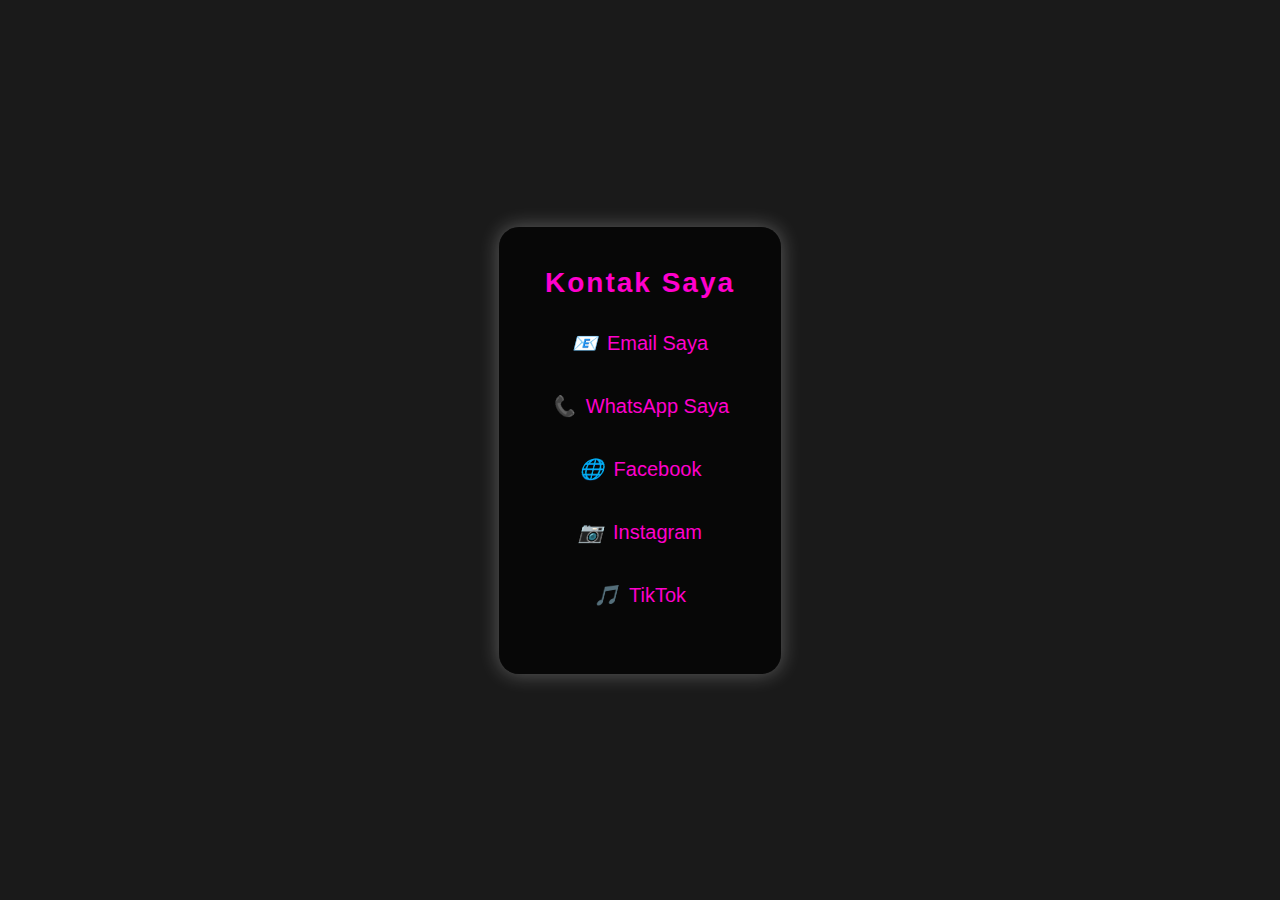
==== contact.html @ eb9791d4 "Add files via upload" ====
<!DOCTYPE html>
<html lang="en">
<head>
    <meta charset="UTF-8">
    <meta name="viewport" content="width=device-width, initial-scale=1.0">
    <title>Kontak Saya</title>
    <style>
        * {
            margin: 0;
            padding: 0;
            box-sizing: border-box;
            font-family: 'Arial', sans-serif;
        }

        body {
            background: #1a1a1a;
            display: flex;
            justify-content: center;
            align-items: center;
            height: 100vh;
            color: white;
            font-size: 18px;
        }

        .contact-container {
            background: rgba(0, 0, 0, 0.7);
            padding: 40px;
            border-radius: 20px;
            box-shadow: 0 0 20px rgba(255, 255, 255, 0.3);
            text-align: center;
            animation: fadeIn 2s ease-in-out;
        }

        @keyframes fadeIn {
            from { opacity: 0; }
            to { opacity: 1; }
        }

        h1 {
            margin-bottom: 20px;
            font-size: 28px;
            color: #ff00cc;
            font-weight: bold;
            letter-spacing: 2px;
        }

        .contact-info {
            margin-top: 20px;
        }

        .contact-info a {
            display: block;
            color: #ff00cc;
            text-decoration: none;
            font-size: 20px;
            margin-bottom: 15px;
            padding: 10px;
            border: 2px solid transparent;
            border-radius: 10px;
            transition: all 0.3s ease;
        }

        .contact-info a:hover {
            background: #ff00cc;
            color: black;
            border: 2px solid #ff00cc;
            transform: scale(1.05);
        }

        .contact-info a i {
            margin-right: 10px;
        }

        .contact-info .email {
            animation: slideIn 1s ease-out;
        }

        @keyframes slideIn {
            from { transform: translateX(-100%); }
            to { transform: translateX(0); }
        }

        .contact-info .phone {
            animation: slideIn 1s 0.3s ease-out;
        }

        .contact-info .social {
            animation: slideIn 1s 0.6s ease-out;
        }
    </style>
</head>
<body>

    <div class="contact-container">
        <h1>Kontak Saya</h1>
        <div class="contact-info">
            <a href="mailto:claudi.ziko@gmail.com" class="email">
                <i>📧</i>Email Saya
            </a>
            <a href="tel:+6282395890817" class="phone">
                <i>📞</i>WhatsApp Saya
            </a>
            <a href="https://www.facebook.com/share/1KCCHD542N/" class="social">
                <i>🌐</i>Facebook
            </a>
            <a href="https://www.instagram.com/ziko.zee7?igsh=azYycXpjMWhwaXVj" class="social">
                <i>📷</i>Instagram
            </a>
            <a href="https://www.tiktok.com/@niziko_zee7?_t=ZS-8u4PFKxxBU0&_r=1" class="social">
                <i>🎵</i>TikTok
            </a>
        </div>
    </div>

</body>
</html>
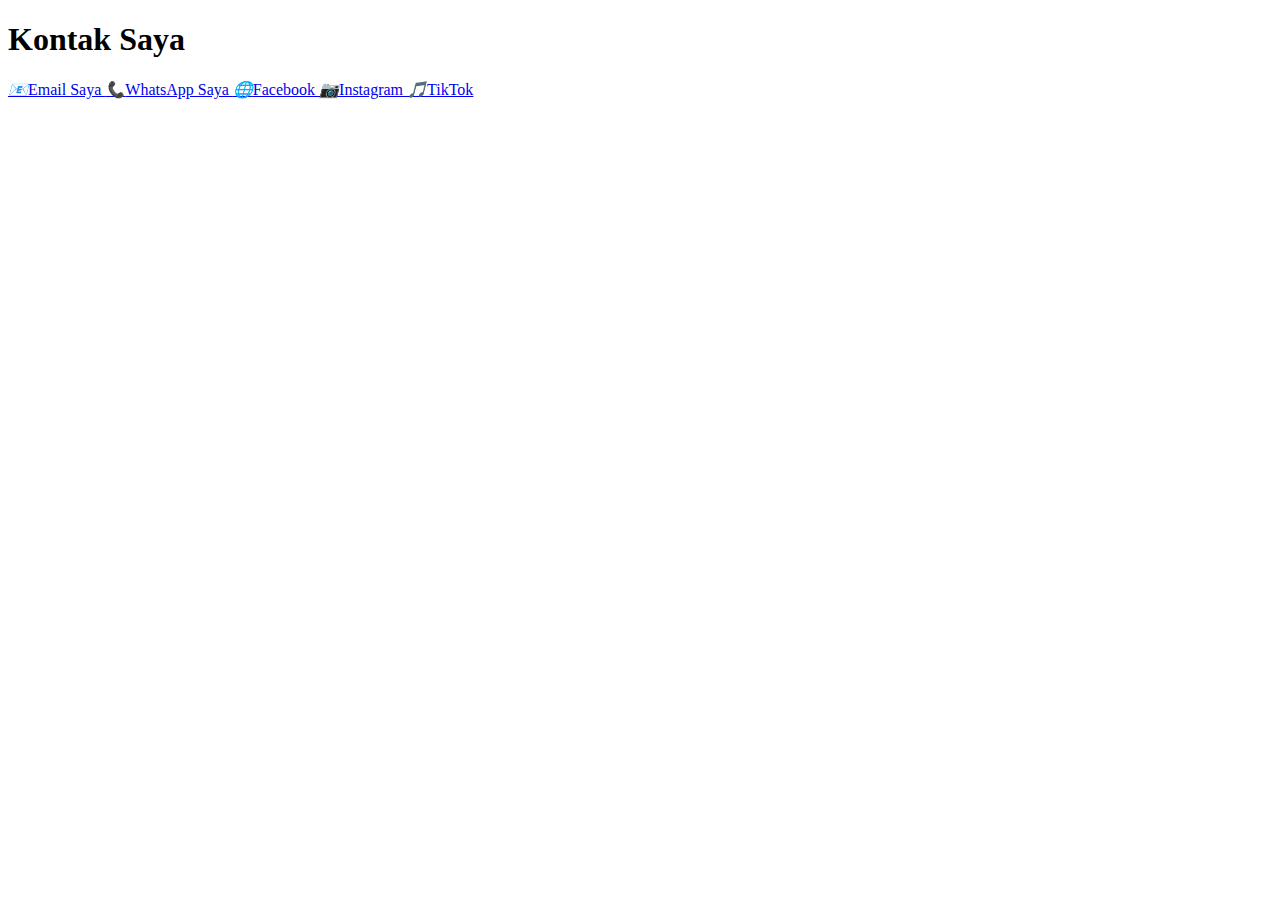
==== commit 80470efd: "Update contact.html" ====
--- a/contact.html
+++ b/contact.html
@@ -4,113 +4,30 @@
     <meta charset="UTF-8">
     <meta name="viewport" content="width=device-width, initial-scale=1.0">
     <title>Kontak Saya</title>
-    <style>
-        * {
-            margin: 0;
-            padding: 0;
-            box-sizing: border-box;
-            font-family: 'Arial', sans-serif;
-        }
-
-        body {
-            background: #1a1a1a;
-            display: flex;
-            justify-content: center;
-            align-items: center;
-            height: 100vh;
-            color: white;
-            font-size: 18px;
-        }
-
-        .contact-container {
-            background: rgba(0, 0, 0, 0.7);
-            padding: 40px;
-            border-radius: 20px;
-            box-shadow: 0 0 20px rgba(255, 255, 255, 0.3);
-            text-align: center;
-            animation: fadeIn 2s ease-in-out;
-        }
-
-        @keyframes fadeIn {
-            from { opacity: 0; }
-            to { opacity: 1; }
-        }
-
-        h1 {
-            margin-bottom: 20px;
-            font-size: 28px;
-            color: #ff00cc;
-            font-weight: bold;
-            letter-spacing: 2px;
-        }
-
-        .contact-info {
-            margin-top: 20px;
-        }
-
-        .contact-info a {
-            display: block;
-            color: #ff00cc;
-            text-decoration: none;
-            font-size: 20px;
-            margin-bottom: 15px;
-            padding: 10px;
-            border: 2px solid transparent;
-            border-radius: 10px;
-            transition: all 0.3s ease;
-        }
-
-        .contact-info a:hover {
-            background: #ff00cc;
-            color: black;
-            border: 2px solid #ff00cc;
-            transform: scale(1.05);
-        }
-
-        .contact-info a i {
-            margin-right: 10px;
-        }
-
-        .contact-info .email {
-            animation: slideIn 1s ease-out;
-        }
-
-        @keyframes slideIn {
-            from { transform: translateX(-100%); }
-            to { transform: translateX(0); }
-        }
-
-        .contact-info .phone {
-            animation: slideIn 1s 0.3s ease-out;
-        }
-
-        .contact-info .social {
-            animation: slideIn 1s 0.6s ease-out;
-        }
-    </style>
+    <link rel="stylesheet" href="contactstyle.css">
 </head>
 <body>
 
     <div class="contact-container">
         <h1>Kontak Saya</h1>
         <div class="contact-info">
-            <a href="mailto:claudi.ziko@gmail.com" class="email">
+            <a href="mailto:claudiziko@gmail.com" class="Email">
                 <i>📧</i>Email Saya
             </a>
-            <a href="tel:+6282395890817" class="phone">
+            <a href="tel:+6282395890817" class="Phone">
                 <i>📞</i>WhatsApp Saya
             </a>
-            <a href="https://www.facebook.com/share/1KCCHD542N/" class="social">
+            <a href="https://www.facebook.com/share/1KCCHD542N/" class="Facebook">
                 <i>🌐</i>Facebook
             </a>
-            <a href="https://www.instagram.com/ziko.zee7?igsh=azYycXpjMWhwaXVj" class="social">
+            <a href="https://www.instagram.com/ziko.zee7?igsh=azYycXpjMWhwaXVj" class="Instagram">
                 <i>📷</i>Instagram
             </a>
-            <a href="https://www.tiktok.com/@niziko_zee7?_t=ZS-8u4PFKxxBU0&_r=1" class="social">
+            <a href="https://www.tiktok.com/@niziko_zee7?_t=ZS-8u4PFKxxBU0&_r=1" class="TikTok">
                 <i>🎵</i>TikTok
             </a>
         </div>
     </div>
 
 </body>
-</html>+</html>
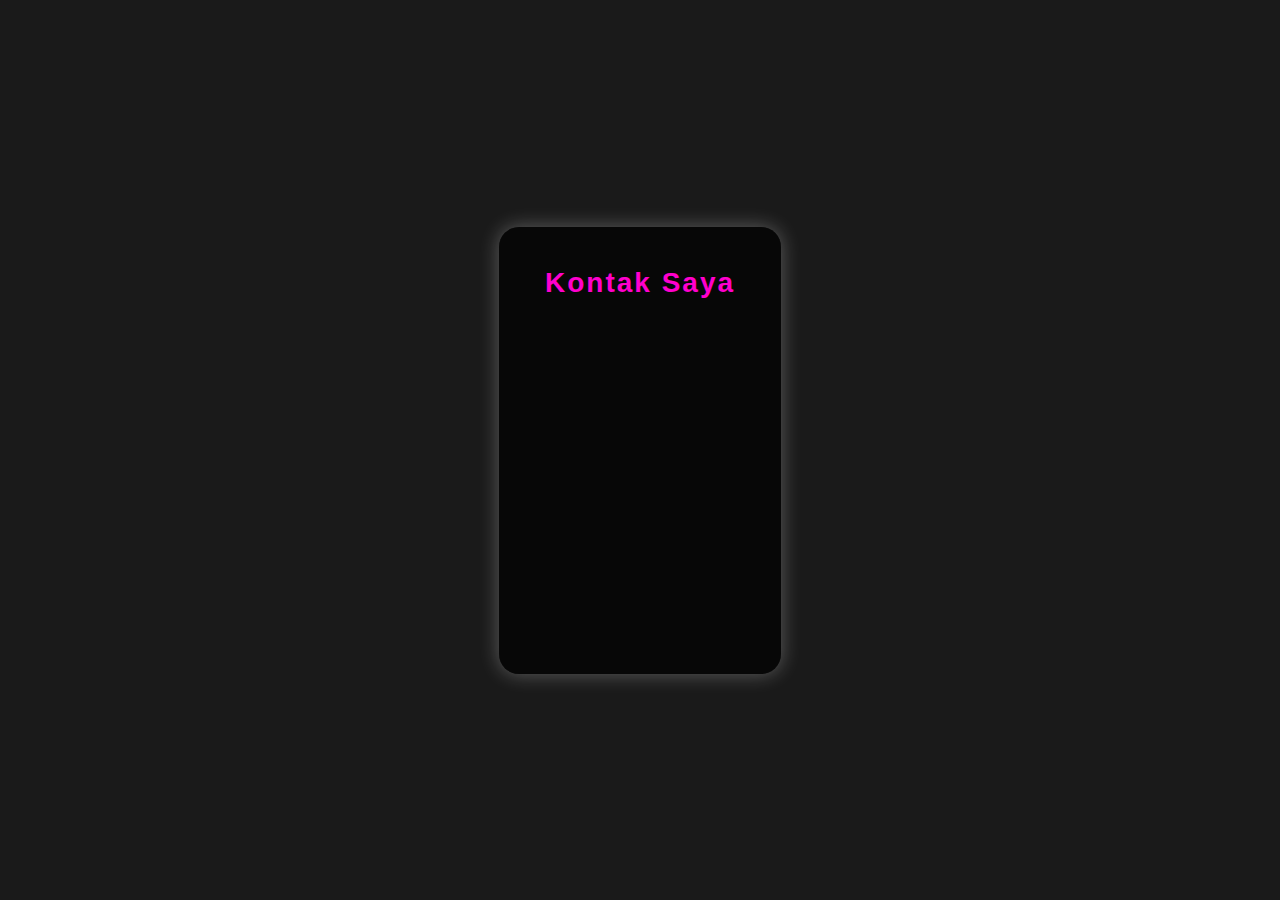
==== commit fd73afd4: "Update contact.html" ====
--- a/contact.html
+++ b/contact.html
@@ -14,7 +14,7 @@
             <a href="mailto:claudiziko@gmail.com" class="Email">
                 <i>📧</i>Email Saya
             </a>
-            <a href="tel:+6282395890817" class="Phone">
+            <a href="https://wa.me/6282395890817" class="Phone">
                 <i>📞</i>WhatsApp Saya
             </a>
             <a href="https://www.facebook.com/share/1KCCHD542N/" class="Facebook">
--- a/contactstyle.css
+++ b/contactstyle.css
@@ -0,0 +1,103 @@
+/* Global style */
+* {
+    margin: 0;
+    padding: 0;
+    box-sizing: border-box;
+    font-family: 'Arial', sans-serif;
+}
+
+body {
+    background: #1a1a1a;
+    display: flex;
+    justify-content: center;
+    align-items: center;
+    height: 100vh;
+    color: white;
+    font-size: 18px;
+}
+
+.contact-container {
+    background: rgba(0, 0, 0, 0.7);
+    padding: 40px;
+    border-radius: 20px;
+    box-shadow: 0 0 20px rgba(255, 255, 255, 0.3);
+    text-align: center;
+}
+
+/* fadeIn & slideIn animation combined */
+@keyframes fadeInSlide {
+    from {
+        opacity: 0;
+        transform: translateX(-50%);
+    }
+    to {
+        opacity: 1;
+        transform: translateX(0);
+    }
+}
+
+h1 {
+    margin-bottom: 20px;
+    font-size: 28px;
+    color: #ff00cc;
+    font-weight: bold;
+    letter-spacing: 2px;
+}
+
+.contact-info {
+    margin-top: 20px;
+}
+
+.contact-info a {
+    display: block;
+    color: #ff00cc;
+    text-decoration: none;
+    font-size: 20px;
+    margin-bottom: 15px;
+    padding: 10px;
+    border: 2px solid transparent;
+    border-radius: 10px;
+    transition: all 0.2s ease;
+}
+
+.contact-info a:hover {
+    background: #ff00cc;
+    color: black;
+    border: 2px solid #ff00cc;
+    transform: scale(1.05);
+}
+
+.contact-info a i {
+    margin-right: 10px;
+}
+
+/* Apply the fade-in-slide animation */
+.contact-info .Email {
+    opacity: 0;
+    animation: fadeInSlide 1s ease-out forwards;
+    animation-delay: 0s; /* No delay */
+}
+
+.contact-info .Phone {
+    opacity: 0;
+    animation: fadeInSlide 1s ease-out forwards;
+    animation-delay: 1s; /* Delay seconds */
+}
+
+.contact-info .Facebook {
+    opacity: 0;
+    animation: fadeInSlide 1s ease-out forwards;
+    animation-delay: 2s; /* Delay seconds */
+}
+
+.contact-info .Instagram {
+    opacity: 0;
+    animation: fadeInSlide 1s ease-out forwards;
+    animation-delay: 3s; /* Delay seconds */
+}
+
+.contact-info .TikTok {
+    opacity: 0;
+    animation: fadeInSlide 1s ease-out forwards;
+    animation-delay: 4s; /* Delay seconds */
+}